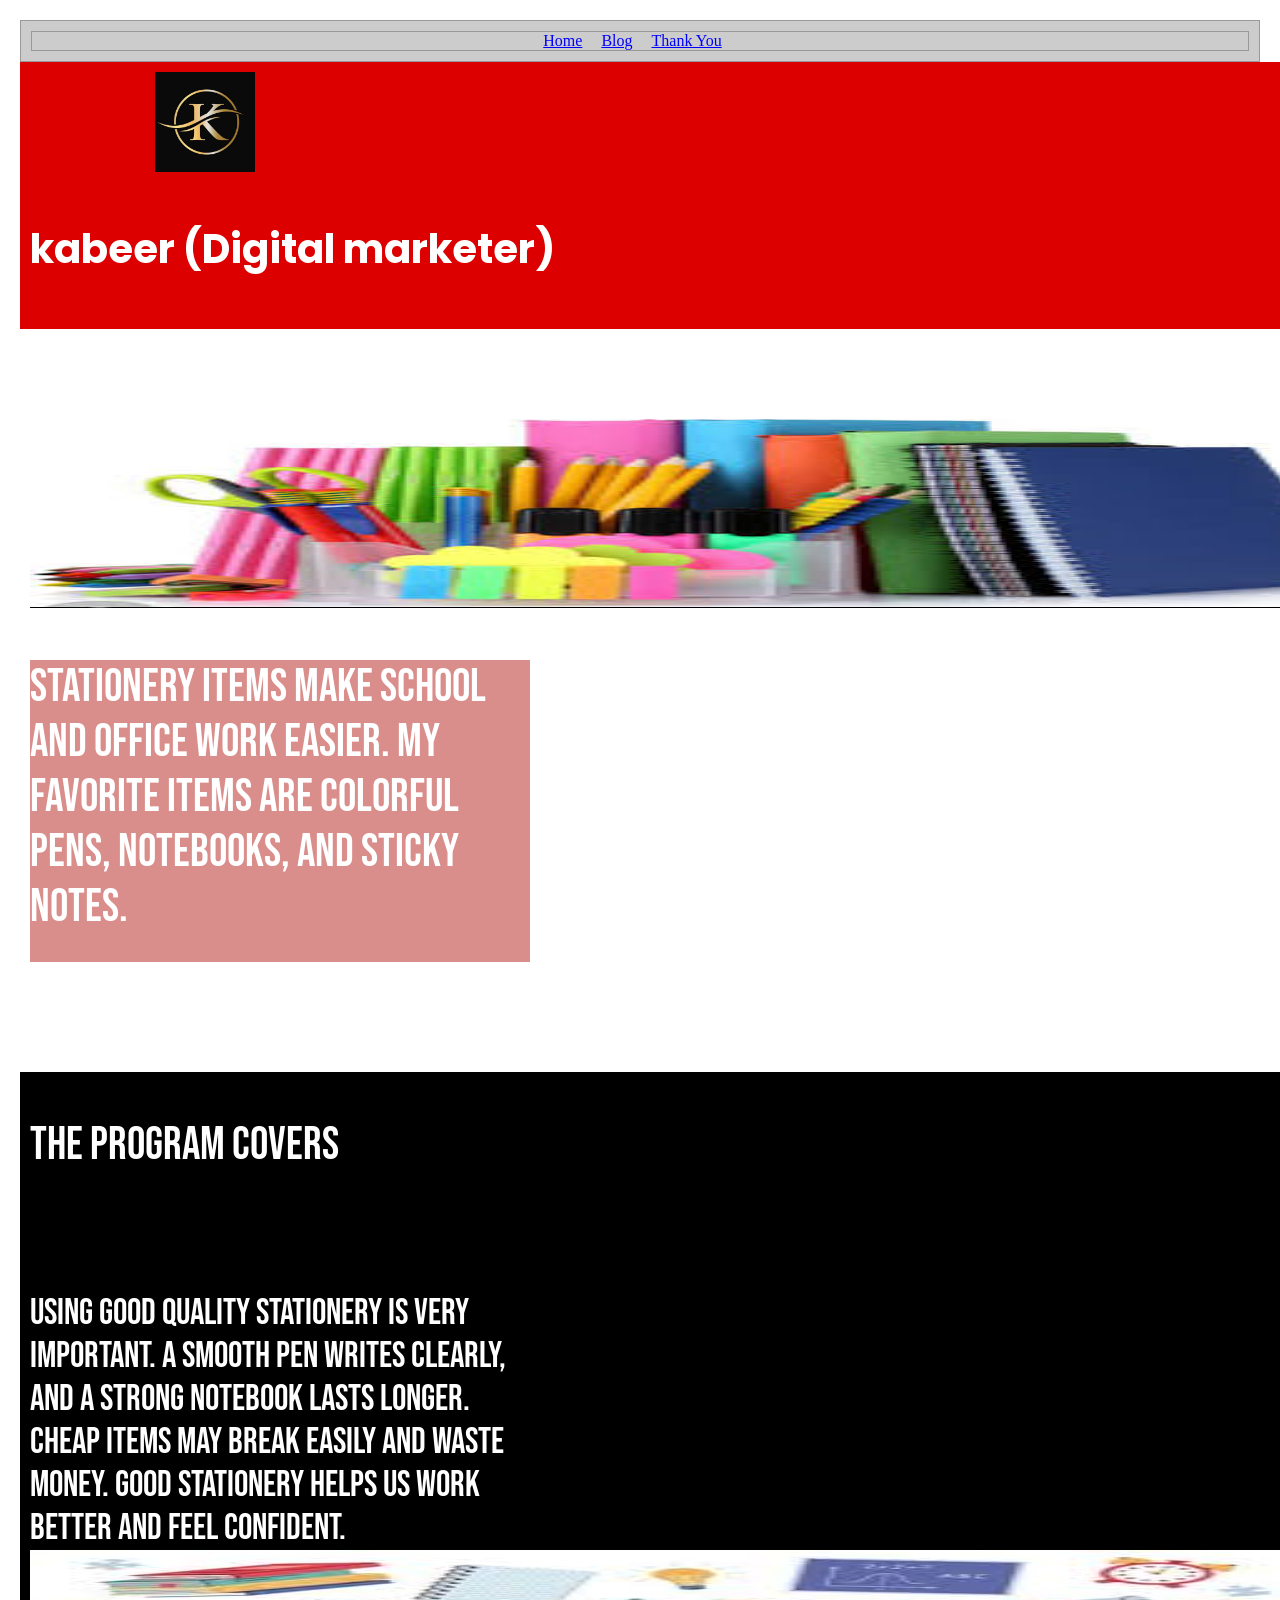
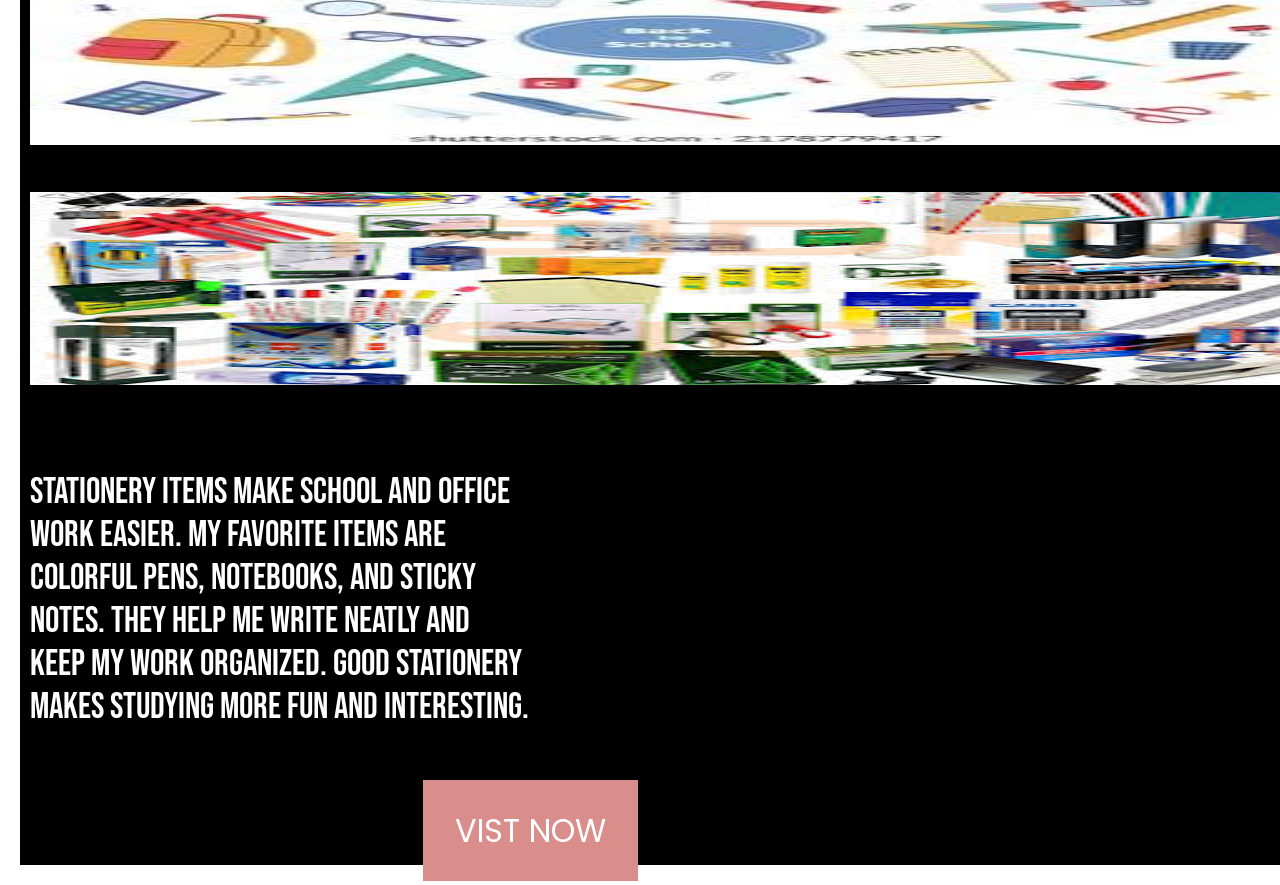
==== index.html @ ebfffa74 "Add files via upload" ====
<!DOCTYPE html>
<html class="sp-html sp-seedprod sp-h-full" lang="en-US">
<head>
    <meta charset="UTF-8">
    <meta name="viewport" content="width=device-width, initial-scale=1.0">
    <title>kabeerr.in - Home</title>
    
    <!-- Original CSS Links from the copied UI -->
    <link rel="stylesheet" id="seedprod-css-css" href="https://kabeerr.in/wp-content/plugins/coming-soon/public/css/tailwind.min.css?ver=6.19.7" type="text/css" media="all"> 
    <link rel="stylesheet" id="seedprod-fontawesome-css" href="https://kabeerr.in/wp-content/plugins/coming-soon/public/fontawesome/css/all.min.css?ver=6.19.7" type="text/css" media="all"> 
    <link rel="stylesheet" href="https://fonts.googleapis.com/css?family=Poppins:400|Bebas+Neue:400&amp;display=swap"> 
    
    <!-- Custom styling to ensure the nav looks presentable on top of this UI -->
    <link rel="stylesheet" type="text/css" href="style.css">
    
    <!-- Global Styles from Copied UI -->
    <style>
        #sp-page{color:#FFFFFF} #sp-page .sp-header-tag-h1,#sp-page .sp-header-tag-h2,#sp-page .sp-header-tag-h3,#sp-page .sp-header-tag-h4,#sp-page .sp-header-tag-h5,#sp-page .sp-header-tag-h6{color:#FFFFFF}#sp-page h1,#sp-page h2,#sp-page h3,#sp-page h4,#sp-page h5,#sp-page h6{color:#FFFFFF; font-family:'Bebas Neue';font-weight:400;font-style:normal} #sp-page a{color:#D98E8B} #sp-page a:hover{color:#cc6965}#sp-page .btn{background-color:#D98E8B}body{background-color:#FFFFFF !important;}
        @media only screen and (max-width: 767px) {
            .gutenverse-font-family-gv-font-primary { font-size: 42px; }
        }
    </style>
</head>
<body class="spBgcover sp-h-full sp-antialiased sp-bg-slideshow">
    
    <!-- Shared Navigation -->
    <nav style="background-color: #cccccc; padding: 10px; border: 1px solid #999; text-align: center; font-family: 'Times New Roman', serif;">
        <ul style="list-style-type: none; padding: 0; margin: 0;">
            <li style="display: inline; margin-right: 15px;"><a href="index.html" style="color: blue; text-decoration: underline;">Home</a></li>
            <li style="display: inline; margin-right: 15px;"><a href="blog.html" style="color: blue; text-decoration: underline;">Blog</a></li>
            <li style="display: inline; margin-right: 15px;"><a href="thankyou.html" style="color: blue; text-decoration: underline;">Thank You</a></li>
        </ul>
    </nav>
    
    <!-- Copied UI Content -->
    <div id="sp-page" class="spBgcover sp-content-1" style="background-color: rgb(255, 255, 255); font-family: Poppins, sans-serif; font-weight: 400;">
        <section id="sp-ri2v48" class="sp-el-section spBgfull" style="background-color: rgb(221, 0, 0); width: 100%; max-width: 100%; padding: 10px;">
            <div id="sp-f48337" class="sp-el-row sp-w-full sp-m-auto sm:sp-flex sp-justify-between" style="padding: 0px; width: auto; max-width: 1000px;">
                <div id="sp-knuii1" class="sp-el-col sp-w-full" style="width: calc(35% + 0px);">
                    <figure id="sp-t2muz4" class="sp-image-wrapper sp-el-block" style="margin: 0px; text-align: center;">
                        <div>
                            <span><img src="images/logo.jpg" alt="" width="700" height="700" style="width: 100px; object-fit: fill; height: 100px;"></span>
                        </div>
                    </figure>
                </div>
                <div id="sp-bn6sb5" class="sp-el-col sp-w-full" style="width: calc(65% + 0px);">
                    <div id="sp-wb71fq" class="sp-css-target sp-text-wrapper sp-el-block sp-text-block-style sp-text-wrapper-wb71fq" style="font-size: 40px; margin: 0px; text-align: left;">
                        <p><strong>kabeer (Digital marketer)</strong></p>
                    </div>
                </div>
            </div>
        </section>
        
        <section id="sp-nvqo7g" class="sp-el-section " style="width: 100%; max-width: 100%; padding: 10px; margin-top: 80px;">
            <div id="sp-ek42xo" class="sp-el-row sp-w-full sp-m-auto sm:sp-flex sp-justify-between" style="padding: 0px; width: auto; max-width: 1000px;">
                <div id="sp-mylas8" class="sp-el-col sp-w-full" style="width: calc(50% + 0px);">
                    <figure id="sp-g5yeva" class="sp-image-wrapper sp-el-block" style="margin: 0px; text-align: center;">
                        <div><span><img src="images/image2.jpg" alt="" width="266" height="189" style="width: 266%;"></span></div>
                    </figure>
                </div>
                <div id="sp-gyksfz" class="sp-el-col sp-w-full" style="background-color: rgb(217, 142, 139); width: calc(50% + 0px); margin-top: 45px;">
                    <h2 id="sp-l4bust" class="sp-css-target sp-el-block sp-headline-block-l4bust sp-type-header" style="font-size: 46px; text-align: left; margin: 19px 0px 0px; color:#fff;">Stationery items make school and office work easier. My favorite items are colorful pens, notebooks, and sticky notes.</h2>
                    <div id="sp-v22edi" class="sp-spacer" style="height: 27px;"></div>
                </div>
            </div>
        </section>
        
        <section id="sp-adhgvt" class="sp-el-section" style="background-color: rgb(0, 0, 0); width: 100%; max-width: 100%; padding: 10px; margin-top: 100px;">
            <div id="sp-he7l32" class="sp-el-row sp-w-full sp-m-auto sm:sp-flex sp-justify-between" style="padding: 0px; width: auto; max-width: 1000px; margin-top: 36px;">
                <div id="sp-xs9mic" class="sp-el-col sp-w-full" style="width: calc(100% + 0px);">
                    <h2 id="sp-yhjc0n" class="sp-css-target sp-el-block sp-headline-block-yhjc0n sp-type-header" style="font-size: 46px; text-align: left; margin: 19px 0px 0px; color: #fff;">The Program Covers</h2>
                </div>
            </div>
            
            <div id="sp-zoax0d" class="sp-el-row sp-w-full sp-m-auto sm:sp-flex sp-justify-between" style="padding: 0px; width: auto; max-width: 1000px; margin-top: 40px;">
                <div id="sp-t6nwzc" class="sp-el-col sp-w-full" style="width: calc(50% + 0px);">
                    <div id="sp-b6vhom" class="sp-spacer" style="height: 60px;"></div>
                    <h3 id="sp-yjl0y7" class="sp-css-target sp-el-block sp-headline-block-yjl0y7 sp-type-header" style="font-size: 36px; text-align: left; margin: 19px 0px 0px; color:#fff;">Using good quality stationery is very important. A smooth pen writes clearly, and a strong notebook lasts longer. Cheap items may break easily and waste money. Good stationery helps us work better and feel confident.</h3>
                </div>
                <div id="sp-nsm156" class="sp-el-col sp-w-full" style="width: calc(50% + 0px);">
                    <figure id="sp-zuarx3" class="sp-image-wrapper sp-el-block" style="margin: 0px; text-align: center;">
                        <div><span><img src="images/image3.jpg" alt="" width="258" height="195" style="width: 258%;"></span></div>
                    </figure>
                </div>
            </div>
            
            <div id="sp-zaqmto" class="sp-el-row sp-w-full sp-m-auto sm:sp-flex sp-justify-between" style="padding: 0px; width: auto; max-width: 1000px; margin-top: 40px;">
                <div id="sp-homcbp" class="sp-el-col sp-w-full" style="width: calc(50% + 0px);">
                    <figure id="sp-scrwn3" class="sp-image-wrapper sp-el-block" style="margin: 0px; text-align: center;">
                        <div><span><img src="images/image4.jpg" alt="" width="261" height="193" style="width: 261%;"></span></div>
                    </figure>
                </div>
                <div id="sp-ouvkvr" class="sp-el-col sp-w-full" style="width: calc(50% + 0px);">
                    <div id="sp-duean5" class="sp-spacer" style="height: 60px;"></div>
                    <h3 id="sp-exvr8f" class="sp-css-target sp-el-block sp-headline-block-exvr8f sp-type-header" style="font-size: 36px; text-align: left; margin: 19px 0px 0px; color:#fff;">Stationery items make school and office work easier. My favorite items are colorful pens, notebooks, and sticky notes. They help me write neatly and keep my work organized. Good stationery makes studying more fun and interesting.</h3>
                </div>
            </div>
            
            <div id="sp-j6ef4k" class="sp-el-row sp-w-full sp-m-auto sm:sp-flex sp-justify-between" style="padding: 0px; width: auto; max-width: 1000px;">
                <div id="sp-uyn1sv" class="sp-el-col sp-w-full" style="width: calc(100% + 0px);">
                    <div id="sp-ad1czd" class="sp-spacer" style="height: 60px;"></div>
                    <div id="sp-button-parent-cvqer2" class="sp-button-wrapper sp-el-block" style="margin: 18px 0px 0px; text-align: center;">
                        <a href="#" id="sp-cvqer2" class="sp-button sp-css-target sp-text-center sp-inline-block sp-leading-none sp-button-cvqer2" style="text-transform: uppercase; font-size: 32px; background: rgb(217, 142, 139); color: rgb(255, 255, 255); width: auto; padding: 28px 32px; text-decoration: none;"><span>vist now</span></a>
                    </div>
                </div>
            </div>
        </section>
    </div>
</body>
</html>
---- style.css ----
body {
    background-color: #ededed;
    color: #000;
    font-family: "Times New Roman", Times, serif;
    margin: 0;
    padding: 20px;
}

header h1 {
    font-size: 2em;
    margin-bottom: 0;
}

header p {
    font-style: italic;
    color: #555;
    margin-top: 5px;
}

nav ul {
    list-style-type: none;
    padding: 0;
    background-color: #cccccc;
    padding: 10px;
    border: 1px solid #999;
}

nav ul li {
    display: inline;
    margin-right: 15px;
}

nav ul li a {
    text-decoration: underline;
    color: blue;
}

nav ul li a:visited {
    color: purple;
}

main {
    margin-top: 20px;
    background-color: white;
    padding: 20px;
    border: 1px solid #999;
}

footer {
    margin-top: 30px;
    font-size: 0.8em;
    text-align: center;
    border-top: 1px dashed #999;
    padding-top: 10px;
}
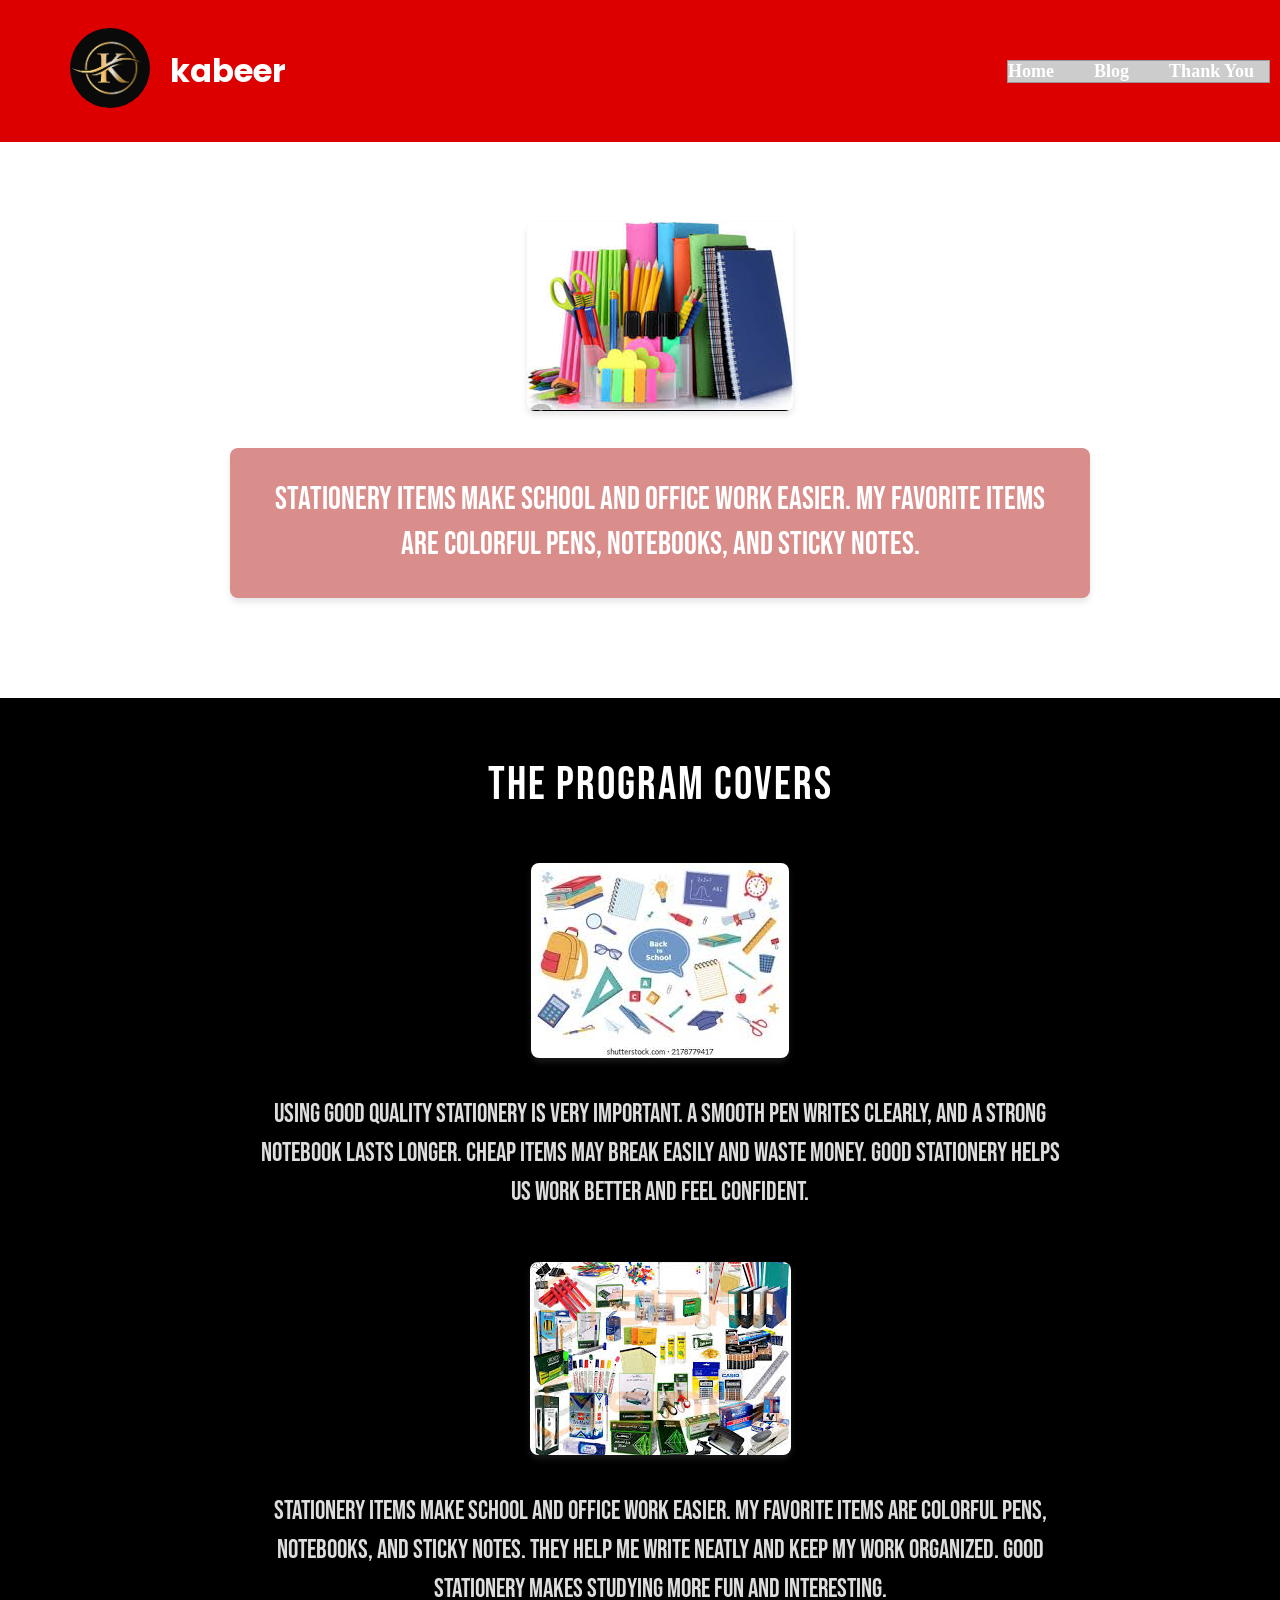
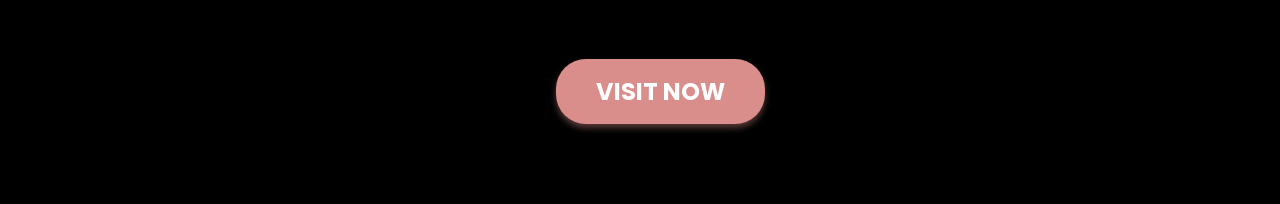
==== commit defd91fc: "Add files via upload" ====
--- a/index.html
+++ b/index.html
@@ -15,92 +15,86 @@
     
     <!-- Global Styles from Copied UI -->
     <style>
-        #sp-page{color:#FFFFFF} #sp-page .sp-header-tag-h1,#sp-page .sp-header-tag-h2,#sp-page .sp-header-tag-h3,#sp-page .sp-header-tag-h4,#sp-page .sp-header-tag-h5,#sp-page .sp-header-tag-h6{color:#FFFFFF}#sp-page h1,#sp-page h2,#sp-page h3,#sp-page h4,#sp-page h5,#sp-page h6{color:#FFFFFF; font-family:'Bebas Neue';font-weight:400;font-style:normal} #sp-page a{color:#D98E8B} #sp-page a:hover{color:#cc6965}#sp-page .btn{background-color:#D98E8B}body{background-color:#FFFFFF !important;}
+        #sp-page{color:#FFFFFF; width: 100%;} #sp-page .sp-header-tag-h1,#sp-page .sp-header-tag-h2,#sp-page .sp-header-tag-h3,#sp-page .sp-header-tag-h4,#sp-page .sp-header-tag-h5,#sp-page .sp-header-tag-h6{color:#FFFFFF}#sp-page h1,#sp-page h2,#sp-page h3,#sp-page h4,#sp-page h5,#sp-page h6{color:#FFFFFF; font-family:'Bebas Neue';font-weight:400;font-style:normal} #sp-page a{color:#D98E8B} #sp-page a:hover{color:#cc6965}#sp-page .btn{background-color:#D98E8B}body{background-color:#FFFFFF !important; margin: 0; padding: 0;}
         @media only screen and (max-width: 767px) {
             .gutenverse-font-family-gv-font-primary { font-size: 42px; }
+            #sp-f48337 { flex-direction: column; gap: 15px; }
         }
     </style>
 </head>
 <body class="spBgcover sp-h-full sp-antialiased sp-bg-slideshow">
     
-    <!-- Shared Navigation -->
-    <nav style="background-color: #cccccc; padding: 10px; border: 1px solid #999; text-align: center; font-family: 'Times New Roman', serif;">
-        <ul style="list-style-type: none; padding: 0; margin: 0;">
-            <li style="display: inline; margin-right: 15px;"><a href="index.html" style="color: blue; text-decoration: underline;">Home</a></li>
-            <li style="display: inline; margin-right: 15px;"><a href="blog.html" style="color: blue; text-decoration: underline;">Blog</a></li>
-            <li style="display: inline; margin-right: 15px;"><a href="thankyou.html" style="color: blue; text-decoration: underline;">Thank You</a></li>
-        </ul>
-    </nav>
-    
     <!-- Copied UI Content -->
     <div id="sp-page" class="spBgcover sp-content-1" style="background-color: rgb(255, 255, 255); font-family: Poppins, sans-serif; font-weight: 400;">
-        <section id="sp-ri2v48" class="sp-el-section spBgfull" style="background-color: rgb(221, 0, 0); width: 100%; max-width: 100%; padding: 10px;">
-            <div id="sp-f48337" class="sp-el-row sp-w-full sp-m-auto sm:sp-flex sp-justify-between" style="padding: 0px; width: auto; max-width: 1000px;">
-                <div id="sp-knuii1" class="sp-el-col sp-w-full" style="width: calc(35% + 0px);">
-                    <figure id="sp-t2muz4" class="sp-image-wrapper sp-el-block" style="margin: 0px; text-align: center;">
+        <section id="sp-ri2v48" class="sp-el-section spBgfull" style="background-color: rgb(221, 0, 0); width: 100%; max-width: 100%; padding: 15px 30px;">
+            <div id="sp-f48337" class="sp-el-row sp-w-full sp-m-auto" style="padding: 0px; width: 100%; max-width: 1200px; margin: 0 auto; display: flex; align-items: center; justify-content: space-between;">
+                <div style="display: flex; align-items: center; gap: 20px;">
+                    <figure id="sp-t2muz4" class="sp-image-wrapper sp-el-block" style="margin: 0px;">
                         <div>
-                            <span><img src="images/logo.jpg" alt="" width="700" height="700" style="width: 100px; object-fit: fill; height: 100px;"></span>
+                            <span><img src="images/logo.jpg" alt="" style="width: 80px; height: 80px; object-fit: cover; border-radius: 50%;"></span>
                         </div>
                     </figure>
+                    <div id="sp-wb71fq" class="sp-css-target sp-text-wrapper sp-el-block sp-text-block-style sp-text-wrapper-wb71fq" style="font-size: 32px; margin: 0px; color: white;">
+                        <p><strong>kabeer</strong></p>
+                    </div>
                 </div>
-                <div id="sp-bn6sb5" class="sp-el-col sp-w-full" style="width: calc(65% + 0px);">
-                    <div id="sp-wb71fq" class="sp-css-target sp-text-wrapper sp-el-block sp-text-block-style sp-text-wrapper-wb71fq" style="font-size: 40px; margin: 0px; text-align: left;">
-                        <p><strong>kabeer (Digital marketer)</strong></p>
-                    </div>
+                
+                <nav style="font-family: 'Times New Roman', serif;">
+                    <ul style="list-style-type: none; padding: 0; margin: 0; display: flex; gap: 25px;">
+                        <li><a href="index.html" style="color: white; text-decoration: none; font-size: 18px; font-weight: bold; border-bottom: 2px solid transparent;">Home</a></li>
+                        <li><a href="blog.html" style="color: white; text-decoration: none; font-size: 18px; font-weight: bold; border-bottom: 2px solid transparent;">Blog</a></li>
+                        <li><a href="thankyou.html" style="color: white; text-decoration: none; font-size: 18px; font-weight: bold; border-bottom: 2px solid transparent;">Thank You</a></li>
+                    </ul>
+                </nav>
+            </div>
+        </section>
+        
+        <section id="sp-nvqo7g" class="sp-el-section " style="width: 100%; max-width: 100%; padding: 40px 20px; margin-top: 40px; display: flex; justify-content: center;">
+            <div id="sp-ek42xo" class="sp-el-row sp-w-full sp-m-auto" style="padding: 0px; width: 100%; max-width: 800px; display: flex; flex-direction: column; align-items: center; text-align: center; gap: 30px;">
+                <div id="sp-mylas8" class="sp-el-col sp-w-full" style="width: 100%;">
+                    <figure id="sp-g5yeva" class="sp-image-wrapper sp-el-block" style="margin: 0px;">
+                        <div><span><img src="images/image2.jpg" alt="" style="max-width: 100%; height: auto; border-radius: 8px; box-shadow: 0 4px 6px rgba(0,0,0,0.1);"></span></div>
+                    </figure>
+                </div>
+                <div id="sp-gyksfz" class="sp-el-col sp-w-full" style="background-color: rgb(217, 142, 139); width: 100%; padding: 30px; border-radius: 8px; box-shadow: 0 4px 6px rgba(0,0,0,0.1);">
+                    <h2 id="sp-l4bust" class="sp-css-target sp-el-block sp-headline-block-l4bust sp-type-header" style="font-size: 32px; text-align: center; margin: 0; color:#fff; line-height: 1.4;">Stationery items make school and office work easier. My favorite items are colorful pens, notebooks, and sticky notes.</h2>
                 </div>
             </div>
         </section>
         
-        <section id="sp-nvqo7g" class="sp-el-section " style="width: 100%; max-width: 100%; padding: 10px; margin-top: 80px;">
-            <div id="sp-ek42xo" class="sp-el-row sp-w-full sp-m-auto sm:sp-flex sp-justify-between" style="padding: 0px; width: auto; max-width: 1000px;">
-                <div id="sp-mylas8" class="sp-el-col sp-w-full" style="width: calc(50% + 0px);">
-                    <figure id="sp-g5yeva" class="sp-image-wrapper sp-el-block" style="margin: 0px; text-align: center;">
-                        <div><span><img src="images/image2.jpg" alt="" width="266" height="189" style="width: 266%;"></span></div>
-                    </figure>
-                </div>
-                <div id="sp-gyksfz" class="sp-el-col sp-w-full" style="background-color: rgb(217, 142, 139); width: calc(50% + 0px); margin-top: 45px;">
-                    <h2 id="sp-l4bust" class="sp-css-target sp-el-block sp-headline-block-l4bust sp-type-header" style="font-size: 46px; text-align: left; margin: 19px 0px 0px; color:#fff;">Stationery items make school and office work easier. My favorite items are colorful pens, notebooks, and sticky notes.</h2>
-                    <div id="sp-v22edi" class="sp-spacer" style="height: 27px;"></div>
-                </div>
-            </div>
-        </section>
-        
-        <section id="sp-adhgvt" class="sp-el-section" style="background-color: rgb(0, 0, 0); width: 100%; max-width: 100%; padding: 10px; margin-top: 100px;">
-            <div id="sp-he7l32" class="sp-el-row sp-w-full sp-m-auto sm:sp-flex sp-justify-between" style="padding: 0px; width: auto; max-width: 1000px; margin-top: 36px;">
-                <div id="sp-xs9mic" class="sp-el-col sp-w-full" style="width: calc(100% + 0px);">
-                    <h2 id="sp-yhjc0n" class="sp-css-target sp-el-block sp-headline-block-yhjc0n sp-type-header" style="font-size: 46px; text-align: left; margin: 19px 0px 0px; color: #fff;">The Program Covers</h2>
+        <section id="sp-adhgvt" class="sp-el-section" style="background-color: rgb(0, 0, 0); width: 100%; max-width: 100%; padding: 60px 20px; margin-top: 60px; display: flex; justify-content: center; flex-direction: column; align-items: center;">
+            <div id="sp-he7l32" class="sp-el-row sp-w-full sp-m-auto" style="padding: 0px; width: 100%; max-width: 800px; margin-bottom: 50px;">
+                <div id="sp-xs9mic" class="sp-el-col sp-w-full" style="width: 100%;">
+                    <h2 id="sp-yhjc0n" class="sp-css-target sp-el-block sp-headline-block-yhjc0n sp-type-header" style="font-size: 46px; text-align: center; margin: 0; color: #fff; text-transform: uppercase; letter-spacing: 2px;">The Program Covers</h2>
                 </div>
             </div>
             
-            <div id="sp-zoax0d" class="sp-el-row sp-w-full sp-m-auto sm:sp-flex sp-justify-between" style="padding: 0px; width: auto; max-width: 1000px; margin-top: 40px;">
-                <div id="sp-t6nwzc" class="sp-el-col sp-w-full" style="width: calc(50% + 0px);">
-                    <div id="sp-b6vhom" class="sp-spacer" style="height: 60px;"></div>
-                    <h3 id="sp-yjl0y7" class="sp-css-target sp-el-block sp-headline-block-yjl0y7 sp-type-header" style="font-size: 36px; text-align: left; margin: 19px 0px 0px; color:#fff;">Using good quality stationery is very important. A smooth pen writes clearly, and a strong notebook lasts longer. Cheap items may break easily and waste money. Good stationery helps us work better and feel confident.</h3>
+            <div id="sp-zoax0d" class="sp-el-row sp-w-full sp-m-auto" style="padding: 0px; width: 100%; max-width: 800px; display: flex; flex-direction: column; align-items: center; text-align: center; gap: 30px; margin-bottom: 50px;">
+                <div id="sp-nsm156" class="sp-el-col sp-w-full" style="width: 100%;">
+                    <figure id="sp-zuarx3" class="sp-image-wrapper sp-el-block" style="margin: 0px;">
+                        <div><span><img src="images/image3.jpg" alt="" style="max-width: 100%; height: auto; border-radius: 8px; box-shadow: 0 4px 6px rgba(255,255,255,0.1);"></span></div>
+                    </figure>
                 </div>
-                <div id="sp-nsm156" class="sp-el-col sp-w-full" style="width: calc(50% + 0px);">
-                    <figure id="sp-zuarx3" class="sp-image-wrapper sp-el-block" style="margin: 0px; text-align: center;">
-                        <div><span><img src="images/image3.jpg" alt="" width="258" height="195" style="width: 258%;"></span></div>
-                    </figure>
+                <div id="sp-t6nwzc" class="sp-el-col sp-w-full" style="width: 100%;">
+                    <h3 id="sp-yjl0y7" class="sp-css-target sp-el-block sp-headline-block-yjl0y7 sp-type-header" style="font-size: 26px; text-align: center; margin: 0; color:#ddd; line-height: 1.5; font-weight: normal;">Using good quality stationery is very important. A smooth pen writes clearly, and a strong notebook lasts longer. Cheap items may break easily and waste money. Good stationery helps us work better and feel confident.</h3>
                 </div>
             </div>
             
-            <div id="sp-zaqmto" class="sp-el-row sp-w-full sp-m-auto sm:sp-flex sp-justify-between" style="padding: 0px; width: auto; max-width: 1000px; margin-top: 40px;">
-                <div id="sp-homcbp" class="sp-el-col sp-w-full" style="width: calc(50% + 0px);">
-                    <figure id="sp-scrwn3" class="sp-image-wrapper sp-el-block" style="margin: 0px; text-align: center;">
-                        <div><span><img src="images/image4.jpg" alt="" width="261" height="193" style="width: 261%;"></span></div>
+            <div id="sp-zaqmto" class="sp-el-row sp-w-full sp-m-auto" style="padding: 0px; width: 100%; max-width: 800px; display: flex; flex-direction: column; align-items: center; text-align: center; gap: 30px; margin-bottom: 50px;">
+                <div id="sp-homcbp" class="sp-el-col sp-w-full" style="width: 100%;">
+                    <figure id="sp-scrwn3" class="sp-image-wrapper sp-el-block" style="margin: 0px;">
+                        <div><span><img src="images/image4.jpg" alt="" style="max-width: 100%; height: auto; border-radius: 8px; box-shadow: 0 4px 6px rgba(255,255,255,0.1);"></span></div>
                     </figure>
                 </div>
-                <div id="sp-ouvkvr" class="sp-el-col sp-w-full" style="width: calc(50% + 0px);">
-                    <div id="sp-duean5" class="sp-spacer" style="height: 60px;"></div>
-                    <h3 id="sp-exvr8f" class="sp-css-target sp-el-block sp-headline-block-exvr8f sp-type-header" style="font-size: 36px; text-align: left; margin: 19px 0px 0px; color:#fff;">Stationery items make school and office work easier. My favorite items are colorful pens, notebooks, and sticky notes. They help me write neatly and keep my work organized. Good stationery makes studying more fun and interesting.</h3>
+                <div id="sp-ouvkvr" class="sp-el-col sp-w-full" style="width: 100%;">
+                    <h3 id="sp-exvr8f" class="sp-css-target sp-el-block sp-headline-block-exvr8f sp-type-header" style="font-size: 26px; text-align: center; margin: 0; color:#ddd; line-height: 1.5; font-weight: normal;">Stationery items make school and office work easier. My favorite items are colorful pens, notebooks, and sticky notes. They help me write neatly and keep my work organized. Good stationery makes studying more fun and interesting.</h3>
                 </div>
             </div>
             
-            <div id="sp-j6ef4k" class="sp-el-row sp-w-full sp-m-auto sm:sp-flex sp-justify-between" style="padding: 0px; width: auto; max-width: 1000px;">
-                <div id="sp-uyn1sv" class="sp-el-col sp-w-full" style="width: calc(100% + 0px);">
-                    <div id="sp-ad1czd" class="sp-spacer" style="height: 60px;"></div>
-                    <div id="sp-button-parent-cvqer2" class="sp-button-wrapper sp-el-block" style="margin: 18px 0px 0px; text-align: center;">
-                        <a href="#" id="sp-cvqer2" class="sp-button sp-css-target sp-text-center sp-inline-block sp-leading-none sp-button-cvqer2" style="text-transform: uppercase; font-size: 32px; background: rgb(217, 142, 139); color: rgb(255, 255, 255); width: auto; padding: 28px 32px; text-decoration: none;"><span>vist now</span></a>
+            <div id="sp-j6ef4k" class="sp-el-row sp-w-full sp-m-auto" style="padding: 0px; width: 100%; max-width: 800px; margin-bottom: 20px;">
+                <div id="sp-uyn1sv" class="sp-el-col sp-w-full" style="width: 100%;">
+                    <div id="sp-button-parent-cvqer2" class="sp-button-wrapper sp-el-block" style="margin: 0px; text-align: center;">
+                        <a href="#" id="sp-cvqer2" class="sp-button sp-css-target sp-text-center sp-inline-block sp-leading-none sp-button-cvqer2" style="text-transform: uppercase; font-size: 24px; background: rgb(217, 142, 139); color: rgb(255, 255, 255); width: auto; padding: 15px 40px; text-decoration: none; border-radius: 30px; display: inline-block; font-weight: bold; transition: all 0.3s ease; box-shadow: 0 4px 6px rgba(217, 142, 139, 0.4);"><span>Visit Now</span></a>
                     </div>
                 </div>
             </div>
